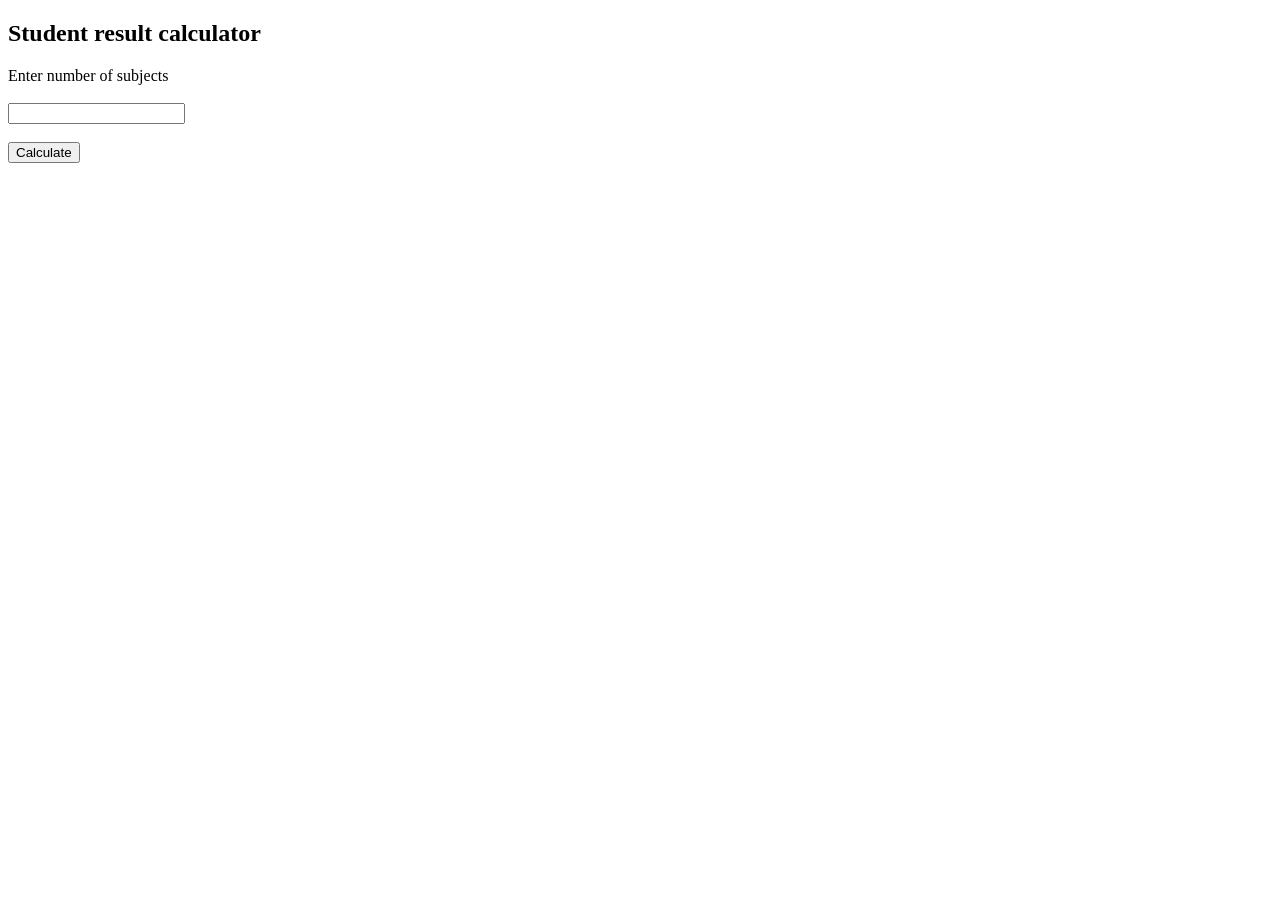
==== index.html @ 4ac179e1 "initial commit" ====
<!DOCTYPE html>
<html lang="en">
<head>
    <meta charset="UTF-8">
    <meta name="viewport" content="width=device-width, initial-scale=1.0">
    <title>Document</title>
</head>
<body>
    <h2>Student result calculator</h2>
    <label>Enter number of subjects</label><br> <br>
    <input type="number" id="subjects"><br> <br>
    <button onclick='calculateMarks()'>Calculate</button><br> <br>

    <div id="total"></div>
    <div id="average"></div>
    <div id="grade"></div>
    <div id="result"></div>

    <script src="main.js"></script>
</body>
</html>
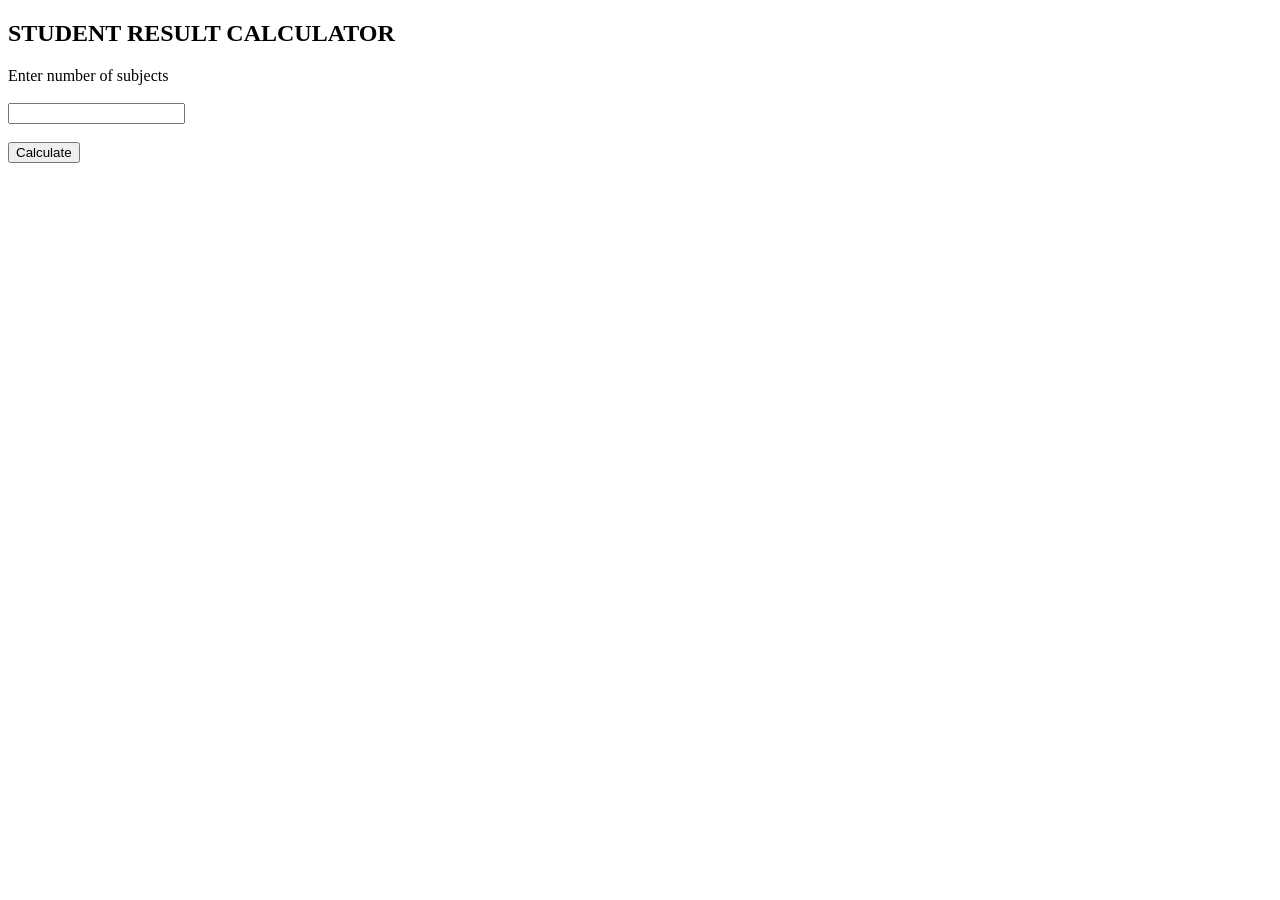
==== commit 0870da3d: "commit" ====
--- a/index.html
+++ b/index.html
@@ -6,7 +6,7 @@
     <title>Document</title>
 </head>
 <body>
-    <h2>Student result calculator</h2>
+    <h2>STUDENT RESULT CALCULATOR</h2>
     <label>Enter number of subjects</label><br> <br>
     <input type="number" id="subjects"><br> <br>
     <button onclick='calculateMarks()'>Calculate</button><br> <br>
